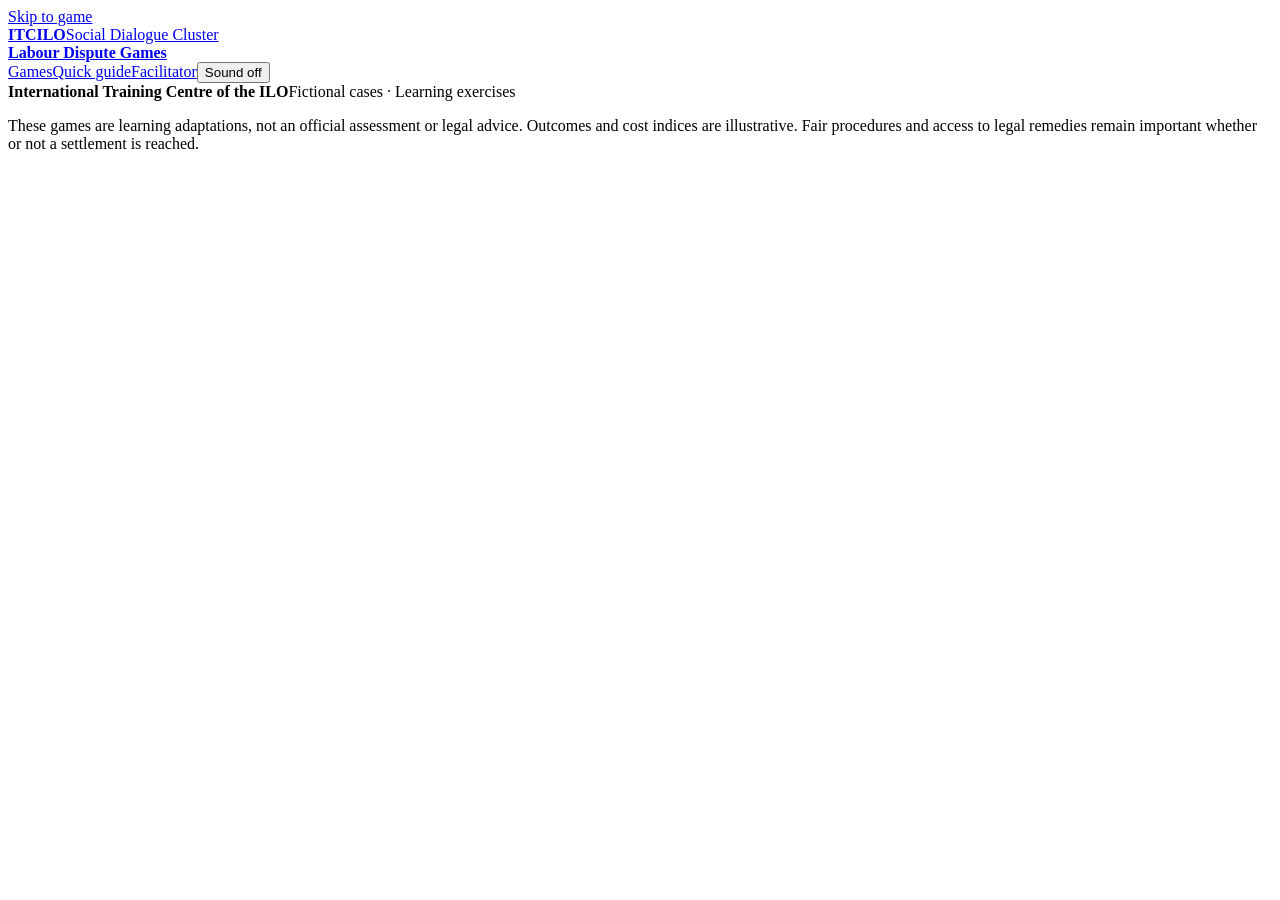
==== source/ui/shell.html @ d2820641 "Publish labour dispute games with secure live facilitator board" ====
<!doctype html>
<html lang="en">
<head>
<meta charset="utf-8"><meta name="viewport" content="width=device-width, initial-scale=1, viewport-fit=cover">
<meta name="theme-color" content="#0b2e55"><meta name="description" content="Two team games for labour dispute resolution training: The Diagnostic and Stop the Escalation. ITCILO Social Dialogue Cluster.">
<title>Labour Dispute Games · ITCILO</title>
<link rel="stylesheet" href="https://fonts.googleapis.com/css2?family=Archivo:wght@500;600;700;800;900&family=IBM+Plex+Mono:wght@400;500;600&family=IBM+Plex+Sans:wght@400;500;600;700&display=swap">
<style>/*__STYLE__*/</style>
</head>
<body>
<a class="skip" href="#main">Skip to game</a>
<header class="site-head"><div class="head-inner"><a href="#hub" class="wordmark" aria-label="ITCILO Labour Dispute Games home"><strong>ITCILO</strong><span>Social Dialogue Cluster<br><b>Labour Dispute Games</b></span></a><nav aria-label="Main navigation"><a href="#hub">Games</a><a href="#guide">Quick guide</a><a href="#facilitator">Facilitator</a><button id="sound" class="icon-btn" aria-pressed="false">Sound off</button></nav></div></header>
<main id="main" tabindex="-1"></main>
<footer class="site-foot"><div><strong>International Training Centre of the ILO</strong><span>Fictional cases · Learning exercises</span></div><p>These games are learning adaptations, not an official assessment or legal advice. Outcomes and cost indices are illustrative. Fair procedures and access to legal remedies remain important whether or not a settlement is reached.</p></footer>
<div id="toast" class="toast" role="status" aria-live="polite"></div>
<dialog id="confirm"><form method="dialog"><h2 id="confirm-title">Confirm</h2><p id="confirm-copy"></p><div class="actions"><button value="cancel" class="btn secondary">Cancel</button><button value="ok" class="btn">Continue</button></div></form></dialog>
<noscript><div class="notice">Enable JavaScript to play the games.</div></noscript>
<script>/*__DATA__*/</script>
<script>/*__ENGINE__*/</script>
<script>/*__APP__*/</script>
</body></html>
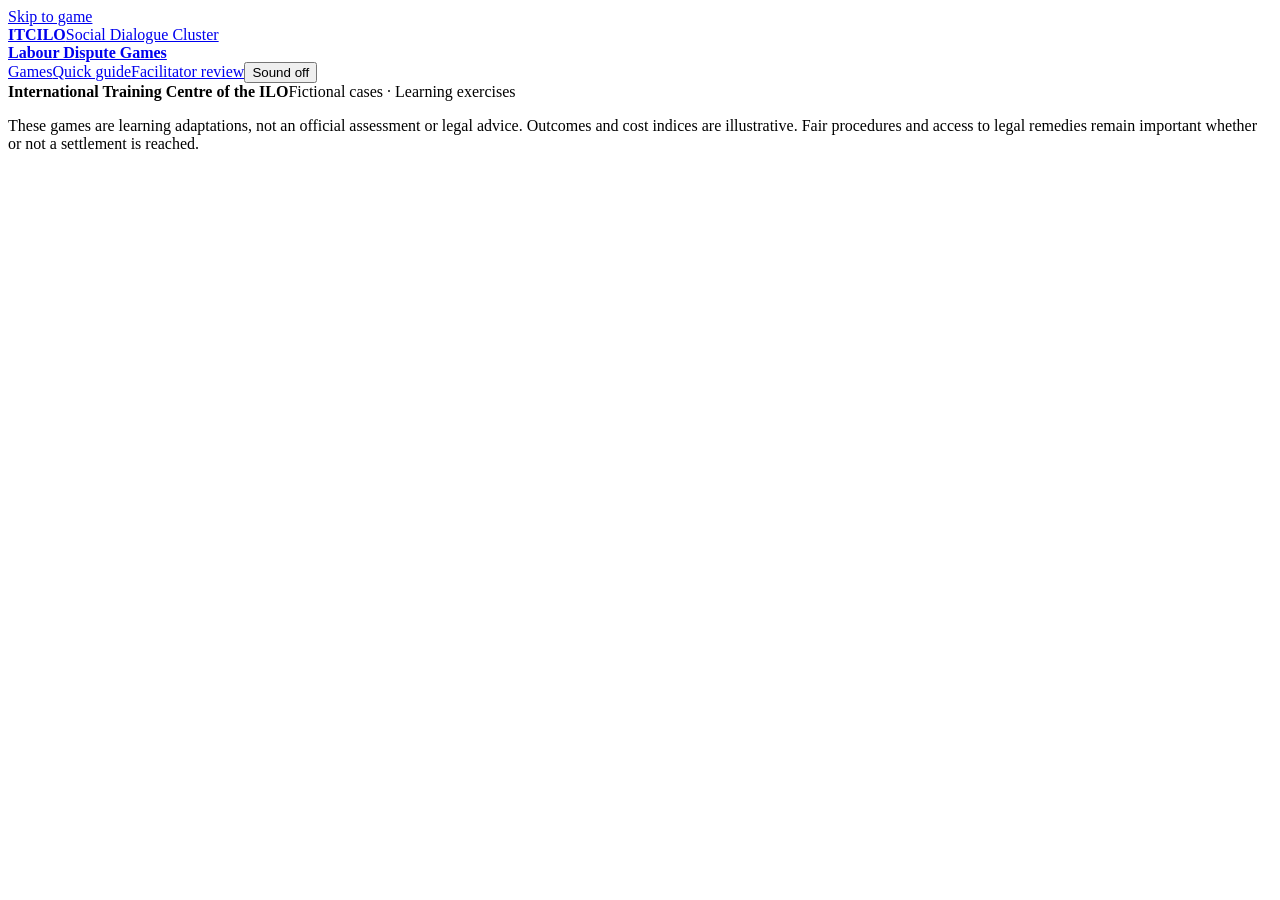
==== commit 2fc4c617: "Make training games practice-only with local facilitator report review" ====
--- a/source/ui/shell.html
+++ b/source/ui/shell.html
@@ -9,7 +9,7 @@
 </head>
 <body>
 <a class="skip" href="#main">Skip to game</a>
-<header class="site-head"><div class="head-inner"><a href="#hub" class="wordmark" aria-label="ITCILO Labour Dispute Games home"><strong>ITCILO</strong><span>Social Dialogue Cluster<br><b>Labour Dispute Games</b></span></a><nav aria-label="Main navigation"><a href="#hub">Games</a><a href="#guide">Quick guide</a><a href="#facilitator">Facilitator</a><button id="sound" class="icon-btn" aria-pressed="false">Sound off</button></nav></div></header>
+<header class="site-head"><div class="head-inner"><a href="#hub" class="wordmark" aria-label="ITCILO Labour Dispute Games home"><strong>ITCILO</strong><span>Social Dialogue Cluster<br><b>Labour Dispute Games</b></span></a><nav aria-label="Main navigation"><a href="#hub">Games</a><a href="#guide">Quick guide</a><a href="#facilitator">Facilitator review</a><button id="sound" class="icon-btn" aria-pressed="false">Sound off</button></nav></div></header>
 <main id="main" tabindex="-1"></main>
 <footer class="site-foot"><div><strong>International Training Centre of the ILO</strong><span>Fictional cases · Learning exercises</span></div><p>These games are learning adaptations, not an official assessment or legal advice. Outcomes and cost indices are illustrative. Fair procedures and access to legal remedies remain important whether or not a settlement is reached.</p></footer>
 <div id="toast" class="toast" role="status" aria-live="polite"></div>
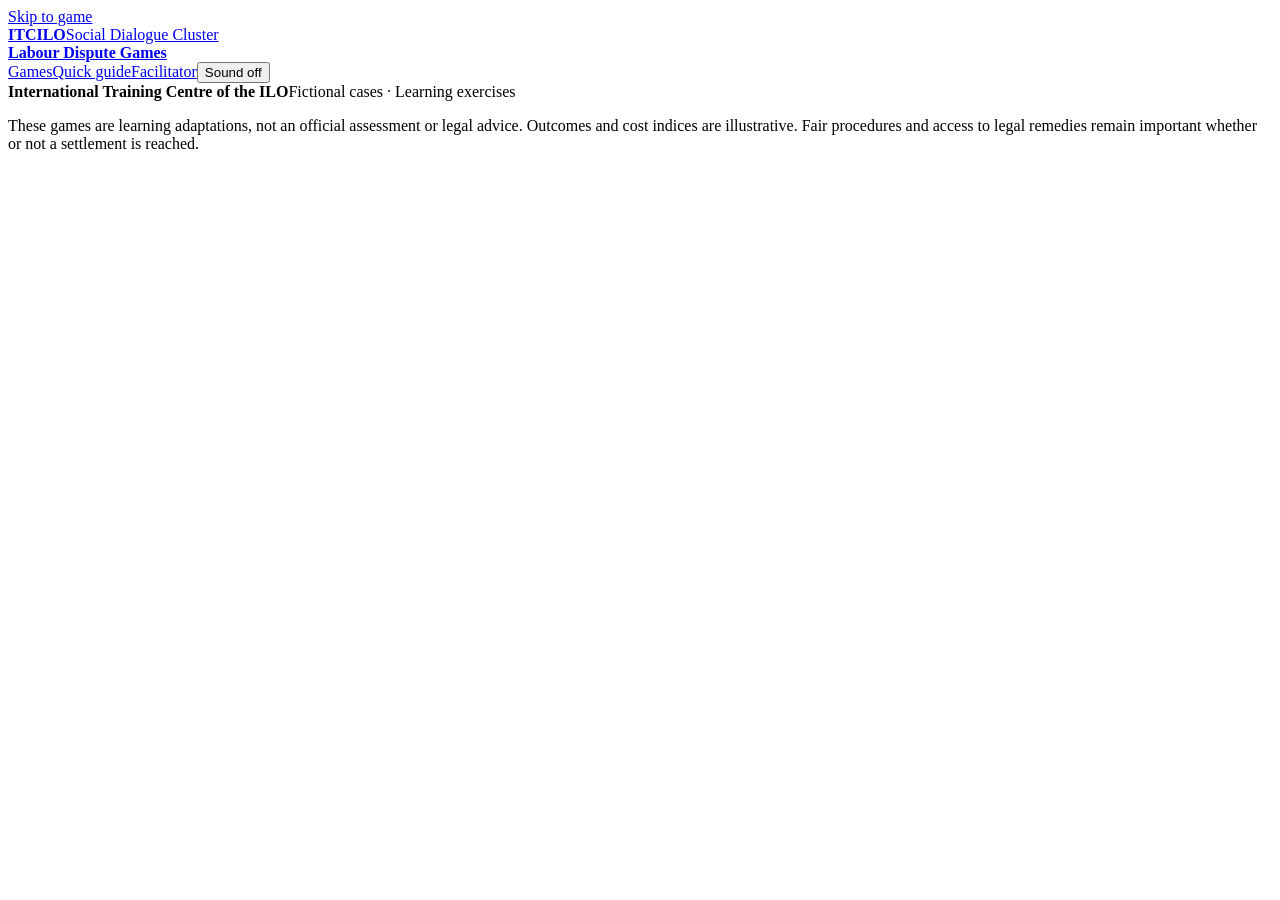
==== commit 37a882a8: "Restore protected live facilitator board using same-origin team connections" ====
--- a/source/ui/shell.html
+++ b/source/ui/shell.html
@@ -9,7 +9,7 @@
 </head>
 <body>
 <a class="skip" href="#main">Skip to game</a>
-<header class="site-head"><div class="head-inner"><a href="#hub" class="wordmark" aria-label="ITCILO Labour Dispute Games home"><strong>ITCILO</strong><span>Social Dialogue Cluster<br><b>Labour Dispute Games</b></span></a><nav aria-label="Main navigation"><a href="#hub">Games</a><a href="#guide">Quick guide</a><a href="#facilitator">Facilitator review</a><button id="sound" class="icon-btn" aria-pressed="false">Sound off</button></nav></div></header>
+<header class="site-head"><div class="head-inner"><a href="#hub" class="wordmark" aria-label="ITCILO Labour Dispute Games home"><strong>ITCILO</strong><span>Social Dialogue Cluster<br><b>Labour Dispute Games</b></span></a><nav aria-label="Main navigation"><a href="#hub">Games</a><a href="#guide">Quick guide</a><a href="#facilitator">Facilitator</a><button id="sound" class="icon-btn" aria-pressed="false">Sound off</button></nav></div></header>
 <main id="main" tabindex="-1"></main>
 <footer class="site-foot"><div><strong>International Training Centre of the ILO</strong><span>Fictional cases · Learning exercises</span></div><p>These games are learning adaptations, not an official assessment or legal advice. Outcomes and cost indices are illustrative. Fair procedures and access to legal remedies remain important whether or not a settlement is reached.</p></footer>
 <div id="toast" class="toast" role="status" aria-live="polite"></div>
